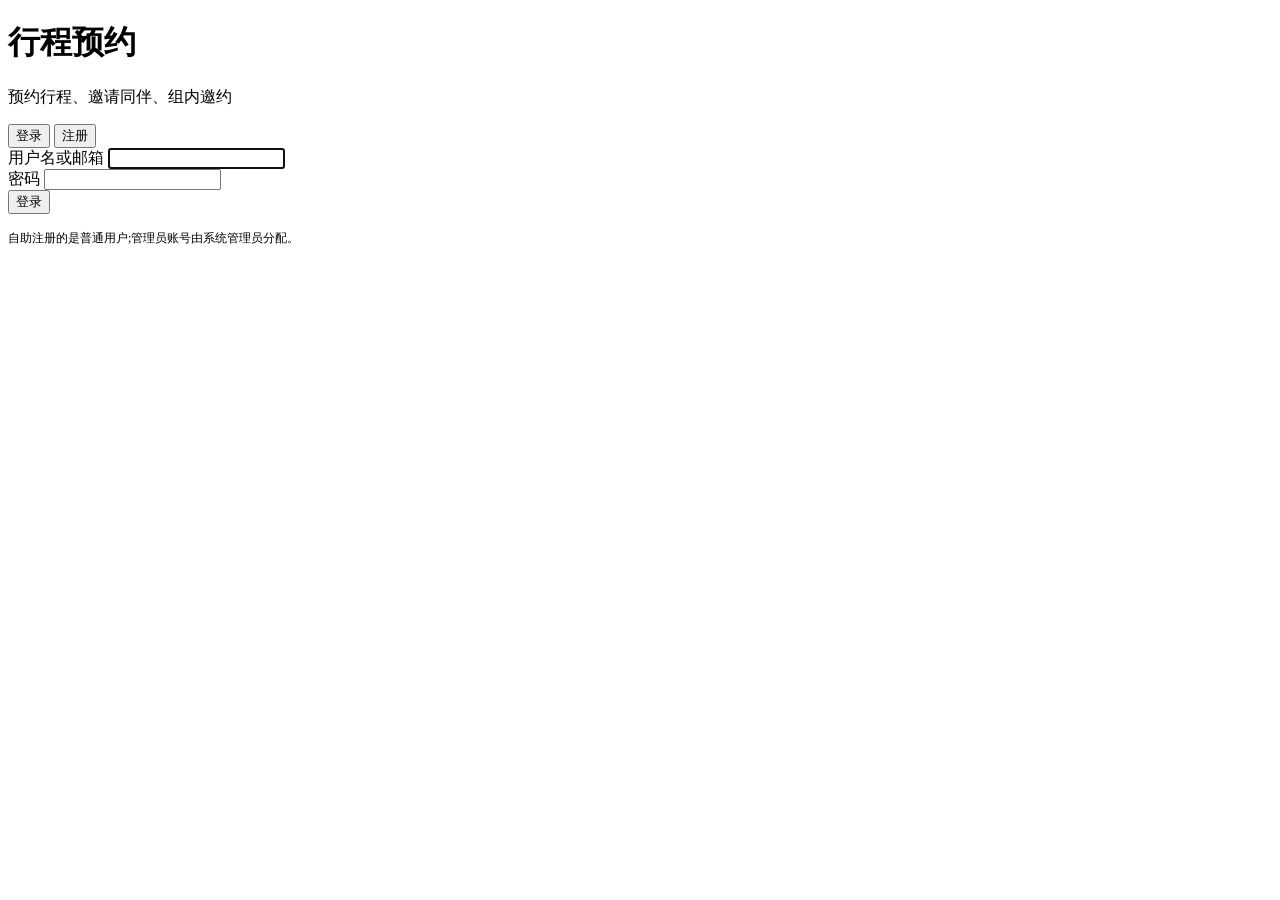
==== src/main/resources/static/login.html @ 42c0e21e "行程预约系统:预约、邀请、组内邀约、冲突提示、邮件通知 - 普通用户预约自己的行程,邀请其他普通用户;被邀请人同意 / 拒绝 - 管理员建组(成员直接加入)并发起组内邀约;普通用户建组需成员同意后才能" ====
<!DOCTYPE html>
<html lang="zh-CN">
<head>
  <meta charset="UTF-8">
  <meta name="viewport" content="width=device-width, initial-scale=1">
  <title>登录 - 行程预约</title>
  <link rel="stylesheet" href="/css/app.css">
</head>
<body>
<div class="login-wrap">
  <div class="login-card">
    <h1>行程预约</h1>
    <p class="sub">预约行程、邀请同伴、组内邀约</p>
    <div class="switch" role="tablist">
      <button type="button" id="tabLogin" class="active" role="tab">登录</button>
      <button type="button" id="tabRegister" role="tab">注册</button>
    </div>
    <form id="form" novalidate>
      <div class="field">
        <label for="username" id="userLabel">用户名或邮箱</label>
        <input id="username" name="username" required maxlength="100" autocomplete="username" autofocus>
        <span class="help" id="userHelp" hidden>3~20 位小写字母、数字或下划线</span>
      </div>
      <div class="field" id="emailField" hidden>
        <label for="email">邮箱</label>
        <input id="email" name="email" type="email" maxlength="100" autocomplete="email">
        <span class="help">注册后也可以用邮箱登录</span>
      </div>
      <div class="field" id="nameField" hidden>
        <label for="displayName">姓名</label>
        <input id="displayName" name="displayName" maxlength="50" autocomplete="name">
        <span class="help">邀请时其他人看到的名字</span>
      </div>
      <div class="field">
        <label for="password">密码</label>
        <input id="password" name="password" type="password" required autocomplete="current-password">
        <span class="help" id="pwHelp" hidden>8~64 位,同时包含字母和数字</span>
      </div>
      <div class="field" id="confirmField" hidden>
        <label for="confirm">确认密码</label>
        <input id="confirm" name="confirm" type="password" autocomplete="new-password">
      </div>
      <button class="primary" id="submit">登录</button>
      <p class="error" id="error" role="alert"></p>
    </form>
    <p class="muted" style="font-size:12px;margin:0">自助注册的是普通用户;管理员账号由系统管理员分配。</p>
  </div>
</div>
<script src="/js/common.js"></script>
<script>
  let registering = false;
  const next = new URLSearchParams(location.search).get('next');
  // 只允许跳回本站页面,防止 ?next= 被用来跳到外部网站
  const target = next && next.startsWith('/') && !next.startsWith('//') ? next : '/';

  function setMode(reg) {
    registering = reg;
    $('#tabLogin').classList.toggle('active', !reg);
    $('#tabRegister').classList.toggle('active', reg);
    $('#nameField').hidden = !reg;
    $('#confirmField').hidden = !reg;
    $('#pwHelp').hidden = !reg;
    $('#userHelp').hidden = !reg;
    $('#emailField').hidden = !reg;
    // 注册时这一栏只能填用户名;登录时用户名、邮箱都行
    $('#userLabel').textContent = reg ? '用户名' : '用户名或邮箱';
    $('#username').maxLength = reg ? 20 : 100;
    $('#password').autocomplete = reg ? 'new-password' : 'current-password';
    $('#submit').textContent = reg ? '注册并登录' : '登录';
    $('#error').textContent = '';
  }
  $('#tabLogin').onclick = () => setMode(false);
  $('#tabRegister').onclick = () => setMode(true);

  $('#form').onsubmit = async (ev) => {
    ev.preventDefault();
    const f = Object.fromEntries(new FormData(ev.target));
    const err = $('#error');
    err.textContent = '';
    if (!f.username.trim() || !f.password) { err.textContent = registering ? '请输入用户名和密码' : '请输入用户名或邮箱,以及密码'; return; }
    if (registering) {
      if (!f.displayName.trim()) { err.textContent = '请输入姓名'; return; }
      if (!f.email.trim()) { err.textContent = '请输入邮箱'; return; }
      if (f.password !== f.confirm) { err.textContent = '两次输入的密码不一致'; return; }
    }
    $('#submit').disabled = true;
    try {
      if (registering) {
        await api('POST', '/auth/register', {
          username: f.username.trim(), password: f.password, displayName: f.displayName.trim(), email: f.email.trim(),
        });
      } else {
        await api('POST', '/auth/login', { username: f.username.trim(), password: f.password });
      }
      location.replace(target);
    } catch (e) {
      err.textContent = e.message;
    } finally {
      $('#submit').disabled = false;
    }
  };

  // 已经登录的直接进主页
  fetch('/api/auth/me').then((r) => { if (r.ok) location.replace(target); }).catch(() => {});
</script>
</body>
</html>
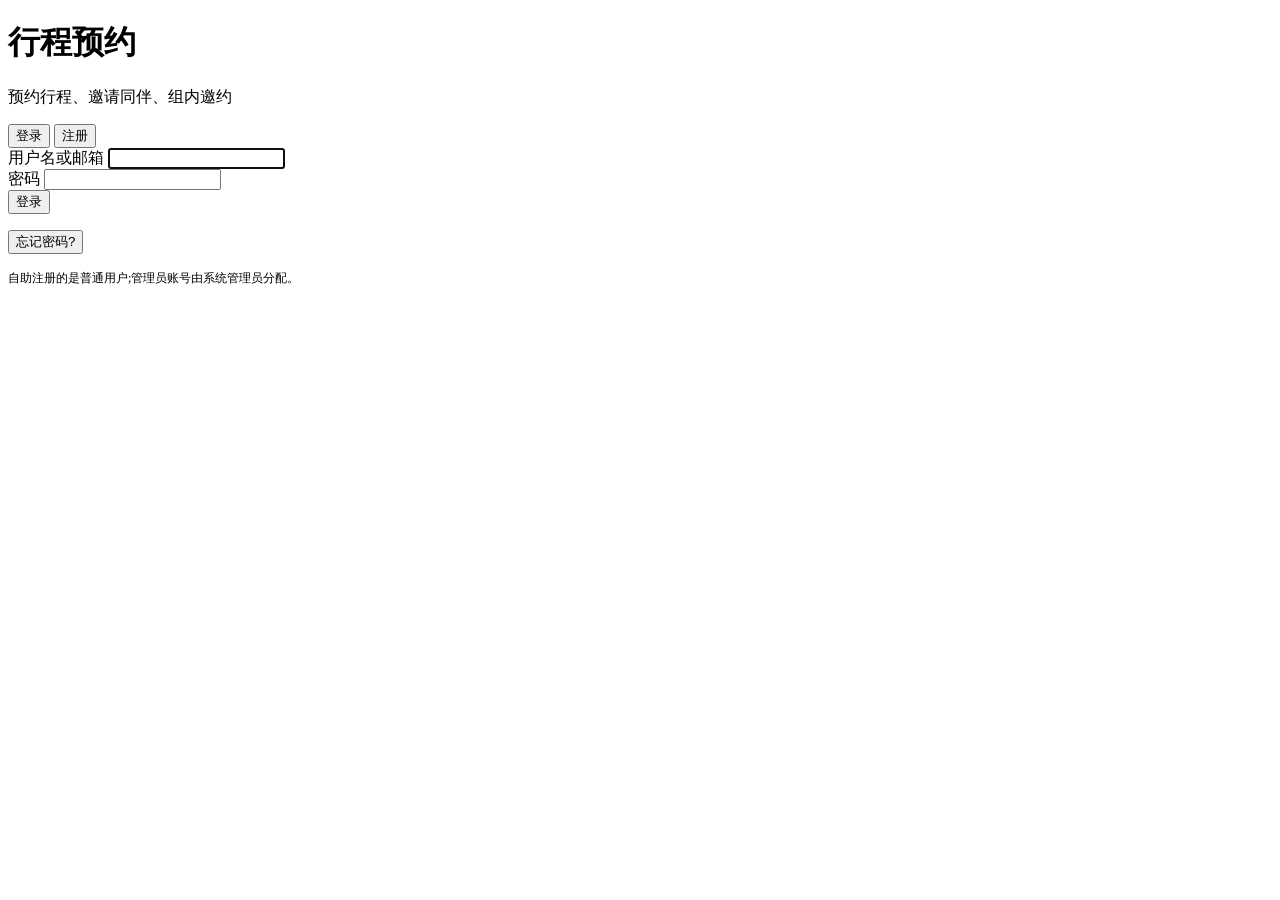
==== commit 16304419: "新增编辑行程、忙闲查询、邮箱重置密码、留言与回复、站内通知、开始提醒和用户头像 - 编辑行程:发起人可改标题、时间、地点、说明;改时间时重新检查冲突,已同意的人需重新确认并收到邮件 - 邀请前查看是否" ====
--- a/src/main/resources/static/login.html
+++ b/src/main/resources/static/login.html
@@ -42,7 +42,21 @@
       </div>
       <button class="primary" id="submit">登录</button>
       <p class="error" id="error" role="alert"></p>
+      <p class="forgot-link" id="forgotLink"><button type="button" class="link" id="openForgot">忘记密码?</button></p>
     </form>
+    <!-- 忘记密码:输入用户名或邮箱,把重置链接发到账号的邮箱 -->
+    <form id="forgotForm" novalidate hidden>
+      <p class="note">输入用户名或注册邮箱,我们会把重置密码的链接发到你账号的邮箱,30 分钟内有效。</p>
+      <div class="field">
+        <label for="account">用户名或邮箱</label>
+        <input id="account" name="account" required maxlength="100" autocomplete="username">
+      </div>
+      <button class="primary" id="forgotSubmit">发送重置邮件</button>
+      <p class="error" id="forgotError" role="alert"></p>
+      <div class="ok-box" id="forgotDone" hidden></div>
+      <p class="forgot-link"><button type="button" class="link" id="backToLogin">返回登录</button></p>
+    </form>
+    <div class="ok-box" id="resetDone" hidden>密码已重置,请用新密码登录。</div>
     <p class="muted" style="font-size:12px;margin:0">自助注册的是普通用户;管理员账号由系统管理员分配。</p>
   </div>
 </div>
@@ -68,9 +82,46 @@
     $('#password').autocomplete = reg ? 'new-password' : 'current-password';
     $('#submit').textContent = reg ? '注册并登录' : '登录';
     $('#error').textContent = '';
+    $('#forgotLink').hidden = reg;
   }
   $('#tabLogin').onclick = () => setMode(false);
   $('#tabRegister').onclick = () => setMode(true);
+
+  /* 忘记密码:切换到申请面板 / 返回登录 */
+  function showForgot(on) {
+    $('#form').hidden = on;
+    $('.switch').hidden = on;
+    $('#forgotForm').hidden = !on;
+    $('#resetDone').hidden = true;
+    $('#forgotError').textContent = '';
+    $('#forgotDone').hidden = true;
+    if (on) {
+      $('#account').value = $('#username').value; // 带上已经输入的用户名
+      $('#account').focus();
+    } else {
+      $('#username').focus();
+    }
+  }
+  $('#openForgot').onclick = () => showForgot(true);
+  $('#backToLogin').onclick = () => showForgot(false);
+  $('#forgotForm').onsubmit = async (ev) => {
+    ev.preventDefault();
+    const account = $('#account').value.trim();
+    $('#forgotError').textContent = '';
+    if (!account) { $('#forgotError').textContent = '请输入用户名或邮箱'; return; }
+    $('#forgotSubmit').disabled = true;
+    try {
+      const r = await api('POST', '/auth/forgot-password', { account });
+      $('#forgotDone').hidden = false;
+      $('#forgotDone').innerHTML = `${esc(r.message)}。<br><span class="muted">没收到?请检查垃圾邮件;没有填写邮箱的账号请联系管理员重置密码。</span>`;
+    } catch (e) {
+      $('#forgotError').textContent = e.message;
+    } finally {
+      $('#forgotSubmit').disabled = false;
+    }
+  };
+  // 从重置密码页回来:提示用新密码登录
+  if (new URLSearchParams(location.search).get('reset') === '1') $('#resetDone').hidden = false;
 
   $('#form').onsubmit = async (ev) => {
     ev.preventDefault();
